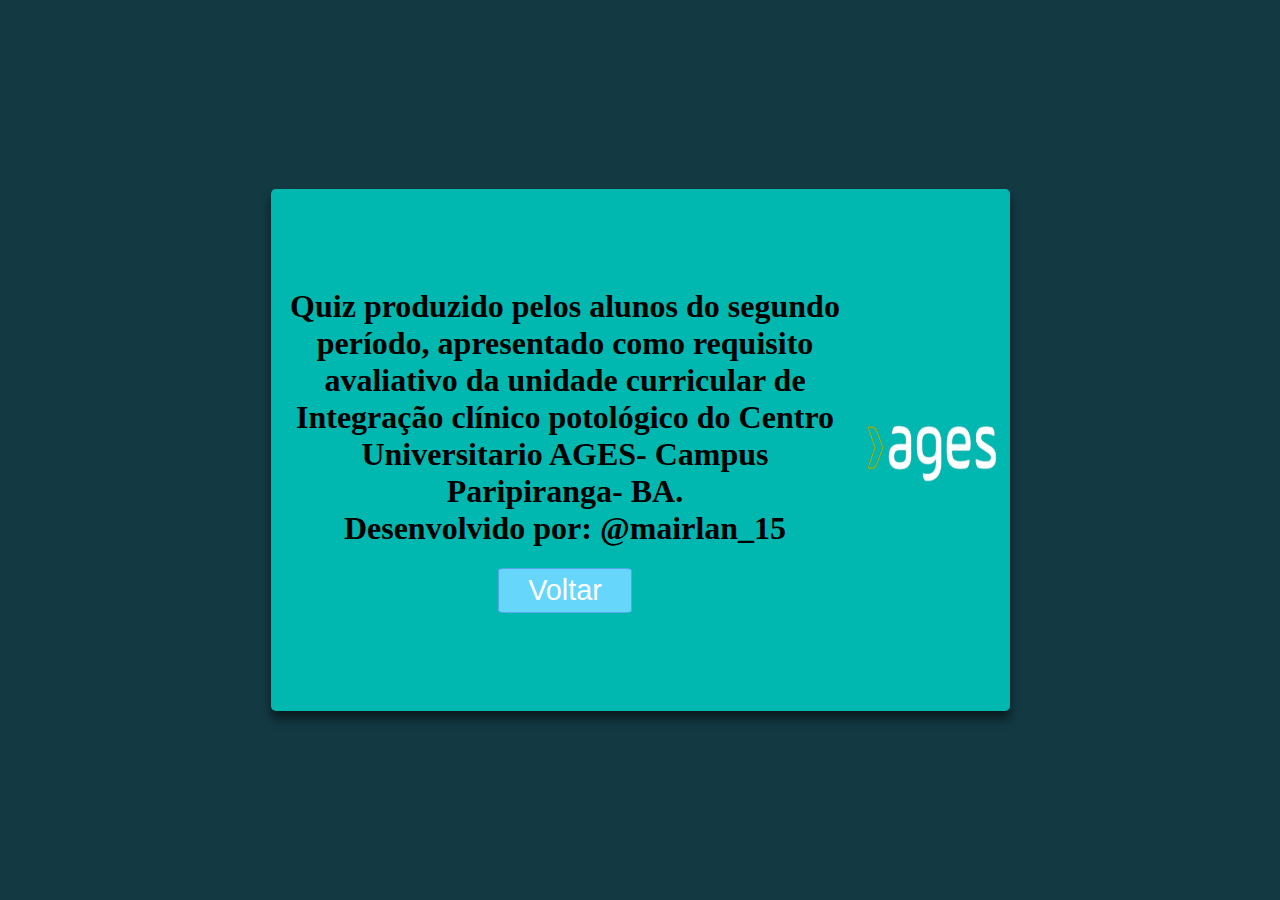
==== assets/paginas/creditos.html @ 8eb06174 "quiz" ====
<!DOCTYPE html>
<html lang="en">
<head>
    <meta charset="UTF-8">
    <meta name="viewport" content="width=device-width, initial-scale=1.0">
    <link rel="stylesheet" href="../css/credito.css">
    <title>Créditos</title>
</head>
<body>
    <div class="container-cred">
        <div class="box-cred">

            <div class="div-1">
                <h1 id="credito">
                    Quiz produzido pelos alunos do segundo período, apresentado como requisito avaliativo da unidade curricular de Integração clínico potológico do Centro Universitario AGES- Campus Paripiranga- BA.
                    <br>Desenvolvido por: @mairlan_15
                </h1>
                <a href="../../index.html" id="link">
                    <button id="botao-cred">Voltar</button>
                </a>
            </div>
            <div class="logo">
                <img id="logo" src="../img/ages3.png" alt="logo">
            </div>
        </div>
        
    </div>
</body>
</html>
</body>
---- assets/css/credito.css ----
body {
    margin: 0;
    padding: 0;
    box-sizing: border-box;
}
.container-cred {
    width: 100%;
    height: 100vh;
    display: flex;
    justify-content: center;
    align-items: center;
    background: #133942;

}
.box-cred {
    width: 739px;
    height: 521.321px;
    box-shadow: 0px 8px 10px rgba(0, 0, 0, .5);
    display: flex;
    background: #00B8B0;
    align-items: center;
    border-radius: 5px;
}
.div-1 {
    display: flex;
    flex-direction: column;
    align-items: center;
}
.box-cred h1{
    text-align: center;
}
#botao-cred{
    font-size: 1.8rem;
    width: 134px;
    height: 45px;
    text-align: center;
    border: 0.1rem solid #56a5eb;
    margin-bottom: 20px;
    text-decoration: none;
    color: #feffff;
    background: #56a5eb;
    border-radius: 5%;
    background: #66D7FB;
}
#botao-cred:hover{
    cursor: pointer;
    box-shadow: 0 0.4rem 1.4rem 0 #4296df;
    transform: translateY(-0.1rem);
    transition: transform 150ms;
}

#logo{
    width: 150px;
    height: 150px;
}

@media (max-width: 680px) {
    .container-cred{
        height: 100vh;
    }
    .box-cred {
        width: 90vw;
        display: flex;
        flex-direction: column;
    }
    #logo {
        width: 80px;
        height: 80px;
    }
}
@media (max-width: 480px) {
    #logo {
        display: none;
    }
}
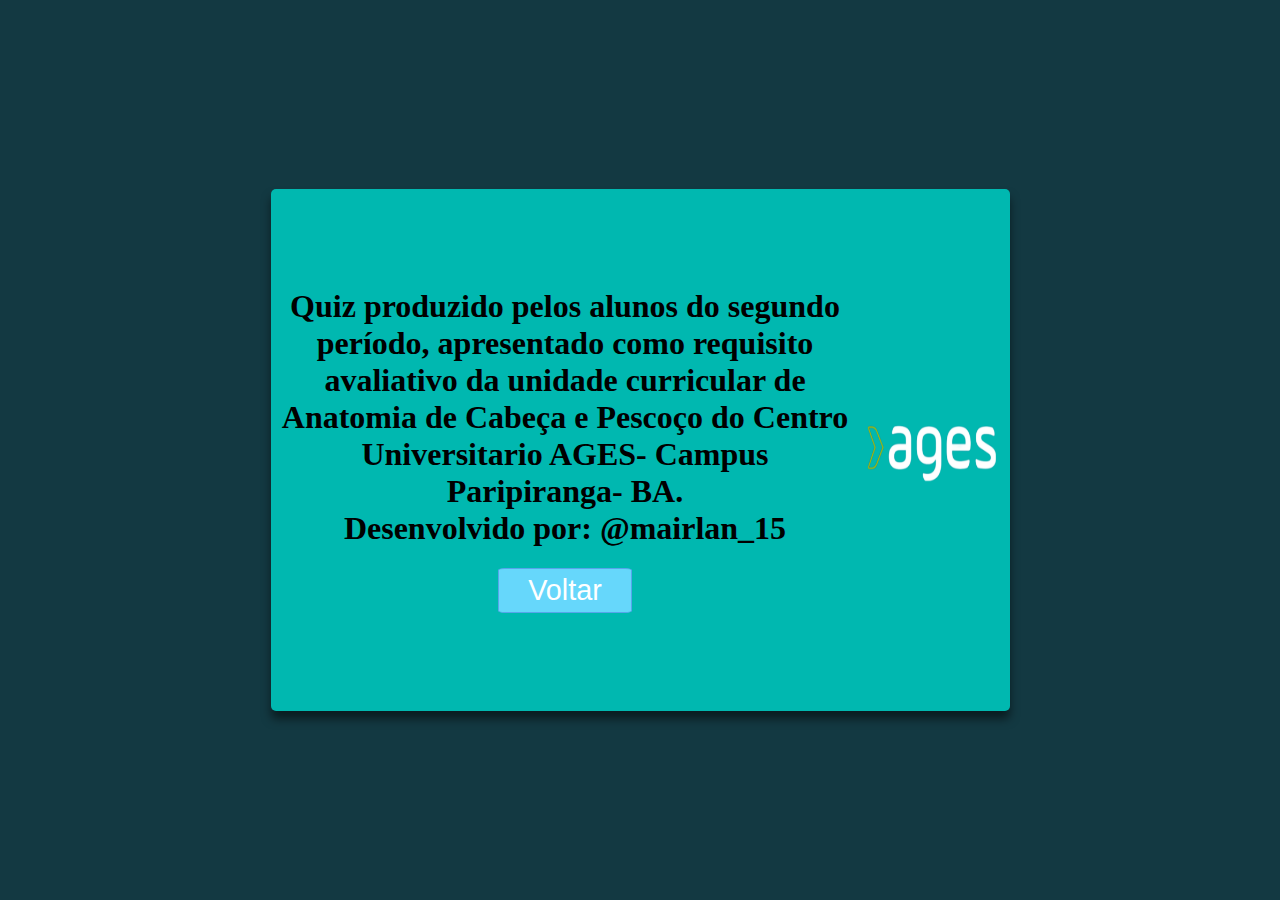
==== commit 67604e58: "quiz pronto" ====
--- a/assets/paginas/creditos.html
+++ b/assets/paginas/creditos.html
@@ -12,7 +12,7 @@
 
             <div class="div-1">
                 <h1 id="credito">
-                    Quiz produzido pelos alunos do segundo período, apresentado como requisito avaliativo da unidade curricular de Integração clínico potológico do Centro Universitario AGES- Campus Paripiranga- BA.
+                    Quiz produzido pelos alunos do segundo período, apresentado como requisito avaliativo da unidade curricular de Anatomia de Cabeça e Pescoço do Centro Universitario AGES- Campus Paripiranga- BA.
                     <br>Desenvolvido por: @mairlan_15
                 </h1>
                 <a href="../../index.html" id="link">
